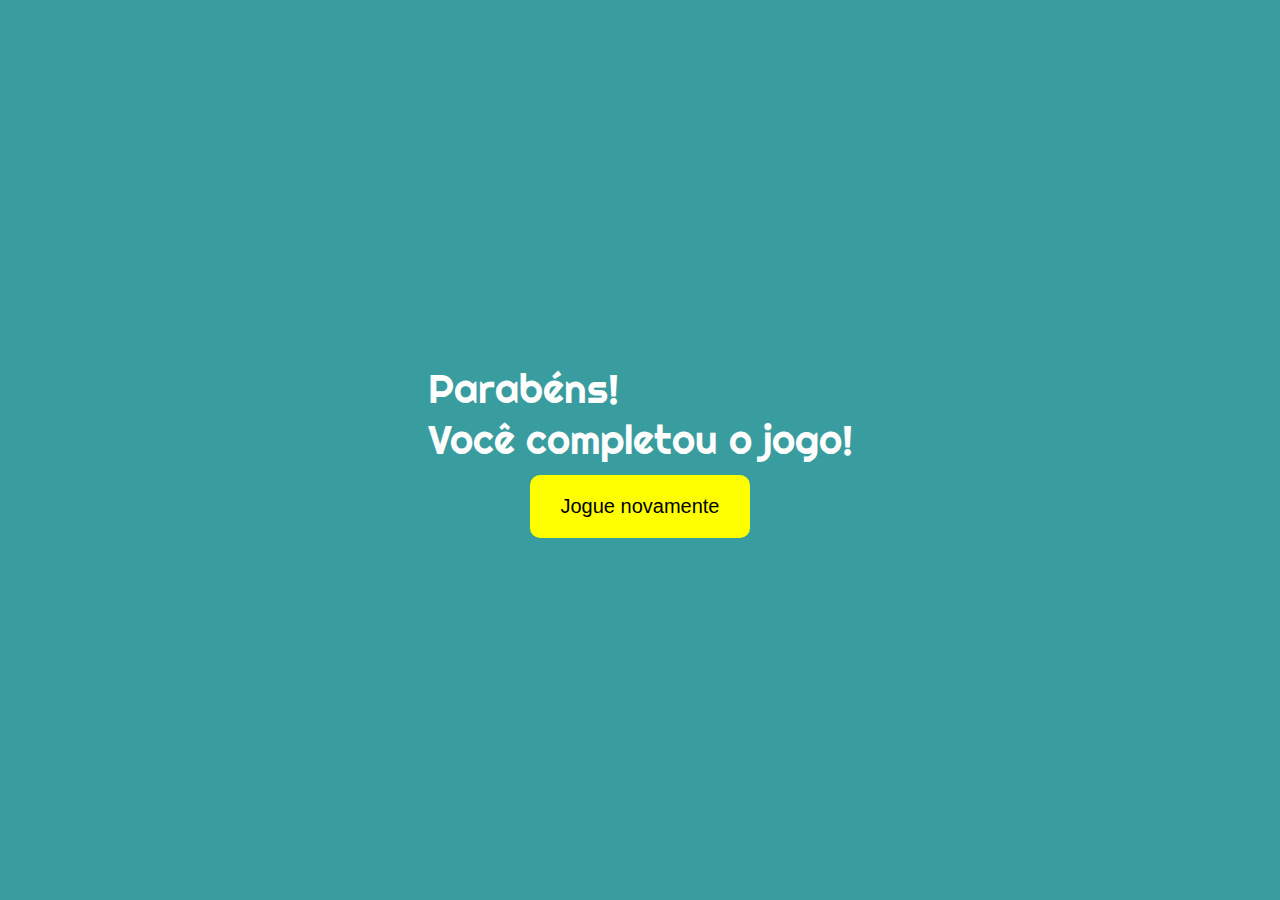
==== index.html @ fae57401 "first commit" ====
<!DOCTYPE html>
<html lang="en">
<head>
    <meta charset="UTF-8">
    <meta http-equiv="X-UA-Compatible" content="IE=edge">
    <meta name="viewport" content="width=device-width, initial-scale=1.0">
    <link rel="stylesheet" type="text/css" href="./style.css">
    <link href="https://fonts.googleapis.com/css2?family=Righteous&display=swap" rel="stylesheet">
    <title>Memória</title>
</head>
<body>

<div id="gameBoard">

   <!-- <div id="asjdasd" class="card" data-icon="bootstrap">
        <div class="card_front">
            <img class="icon" src="./images/bootstrap.png">
        </div>
        <div class="card_back">
            &lt/&gt
        </div>
    </div> -->

</div> 

    <div id="gameOver">
        <div>
            Parabéns! <br>Você completou o jogo!
        </div>
        <button id="restart" onclick="restart()">Jogue novamente</button>
    </div>

    
    <script src="./game.js"></script>
    <script src="./script.js"></script>
</body>
</html>
---- style.css ----
*{
    margin: 0;
    padding: 0;
    box-sizing: border-box;
}

body{
    font-family: 'Righteous', sans-serif;
    display: flex;
    justify-content: center;
    align-items: center;
    height: 100vh;
    background-color: #399c9f; 
}

.card{
width: 150px;
height: 150px;
position: relative;
transform-style: preserve-3d;
transition: transform .5s;
}

.card_back, .card_front{
position: absolute;    
width: 100%;
height: 100%;
display: flex;
justify-content: center;
align-items: center;
border-radius: 20px;
box-shadow: 10px 10px 10px rgba(0, 0, 0, 0.45);
backface-visibility: hidden;
}

.flip{
    transform: rotateY(180deg);
}

.card_front{
    transform: rotateY(180deg);
background-color: #eb92d7;
}

.card_back{
background-color: #93efd8;
color: #101c2c;
font-size: 30px;
background-image: url(./images/pokeball.png);
background-repeat: no-repeat;
background-size: 80%;
background-position: center;
/* display: none; */
}

#gameOver{
    position: absolute;
    width: 100%;
    height: 100%;
    color: white;
    font-size: 40px;
    display: flex;
    justify-content: center;
    align-items: center;
    flex-direction: column;
    top: 0;
    background-color: #399c9f;
}

#restart{
     padding-left: 30px;
    padding-right: 30px;
    padding-top: 20px;
    padding-bottom: 20px;
    font-size: 20px;
    background-color: yellow;
    border: none;
    border-radius: 10px;
    margin-top: 10px;
}

.gameStart{
    position: absolute;
    width: 100%;
    height: 100%;
    color: white;
    font-size: 50px;
    display: flex;
    justify-content: center;
    align-items: center;
    flex-direction: column;
    top: 0;
}

.startBtn{
    padding-left: 30px;
    padding-right: 30px;
    padding-top: 20px;
    padding-bottom: 20px;
    font-size: 25px;
    background-color: yellow;
    border: none;
    border-radius: 10px;
    margin-top: 40px;
    text-decoration: none;
}

#gameBoard{
    max-width: 700px;
    display: grid;
    grid-template: 1fr 1fr 1fr 1fr / 1fr 1fr 1fr 1fr 1fr;
    gap: 20px;
}

@media only screen and (max-width: 700px){
    .card{
        width: 80px;
        height: 80px;
        position: relative;
        transform-style: preserve-3d;
        transition: transform .5s;
        }

        #gameBoard{
            max-width: 700px;
            display: grid;
            grid-template: 1fr 1fr 1fr 1fr 1fr/ 1fr 1fr 1fr 1fr;
            gap: 10px;
        }
        .icon{
            width: 60px;
        }
        body{
            width: 100%;
        }
        #gameOver{
            font-size: 30px;
            padding-left: 20px;
            padding-right: 20px;
        }
        .gameStart{
            font-size: 30px;
            padding-left: 20px;
            padding-right: 20px;
        }
}
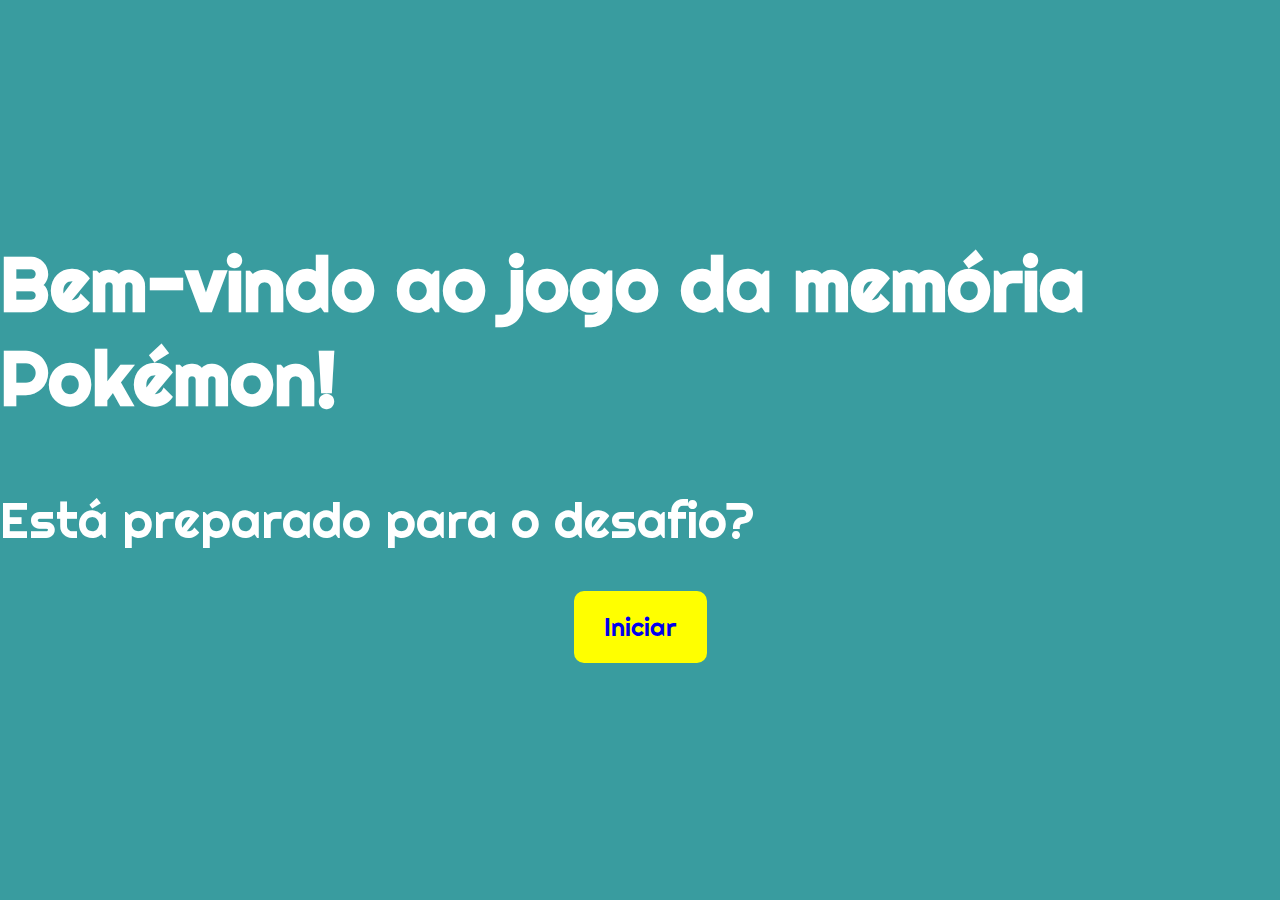
==== commit 8b18a2d6: "Update index.html" ====
--- a/index.html
+++ b/index.html
@@ -5,33 +5,18 @@
     <meta http-equiv="X-UA-Compatible" content="IE=edge">
     <meta name="viewport" content="width=device-width, initial-scale=1.0">
     <link rel="stylesheet" type="text/css" href="./style.css">
+    <link rel="shortcut icon" href="./images/favicon-16x16.png"/>
     <link href="https://fonts.googleapis.com/css2?family=Righteous&display=swap" rel="stylesheet">
-    <title>Memória</title>
+    <title>Memória Pokemón</title>
 </head>
 <body>
-
-<div id="gameBoard">
-
-   <!-- <div id="asjdasd" class="card" data-icon="bootstrap">
-        <div class="card_front">
-            <img class="icon" src="./images/bootstrap.png">
+    <div class="gameStart">
+        <div>
+            <h2>Bem-vindo ao jogo da memória Pokémon!</h2>
+            <br>
+            <p>Está preparado para o desafio?</p>
         </div>
-        <div class="card_back">
-            &lt/&gt
-        </div>
-    </div> -->
-
-</div> 
-
-    <div id="gameOver">
-        <div>
-            Parabéns! <br>Você completou o jogo!
-        </div>
-        <button id="restart" onclick="restart()">Jogue novamente</button>
+        <a class="startBtn"  href="./start.html">Iniciar</a>
     </div>
-
-    
-    <script src="./game.js"></script>
-    <script src="./script.js"></script>
 </body>
-</html>+</html>
